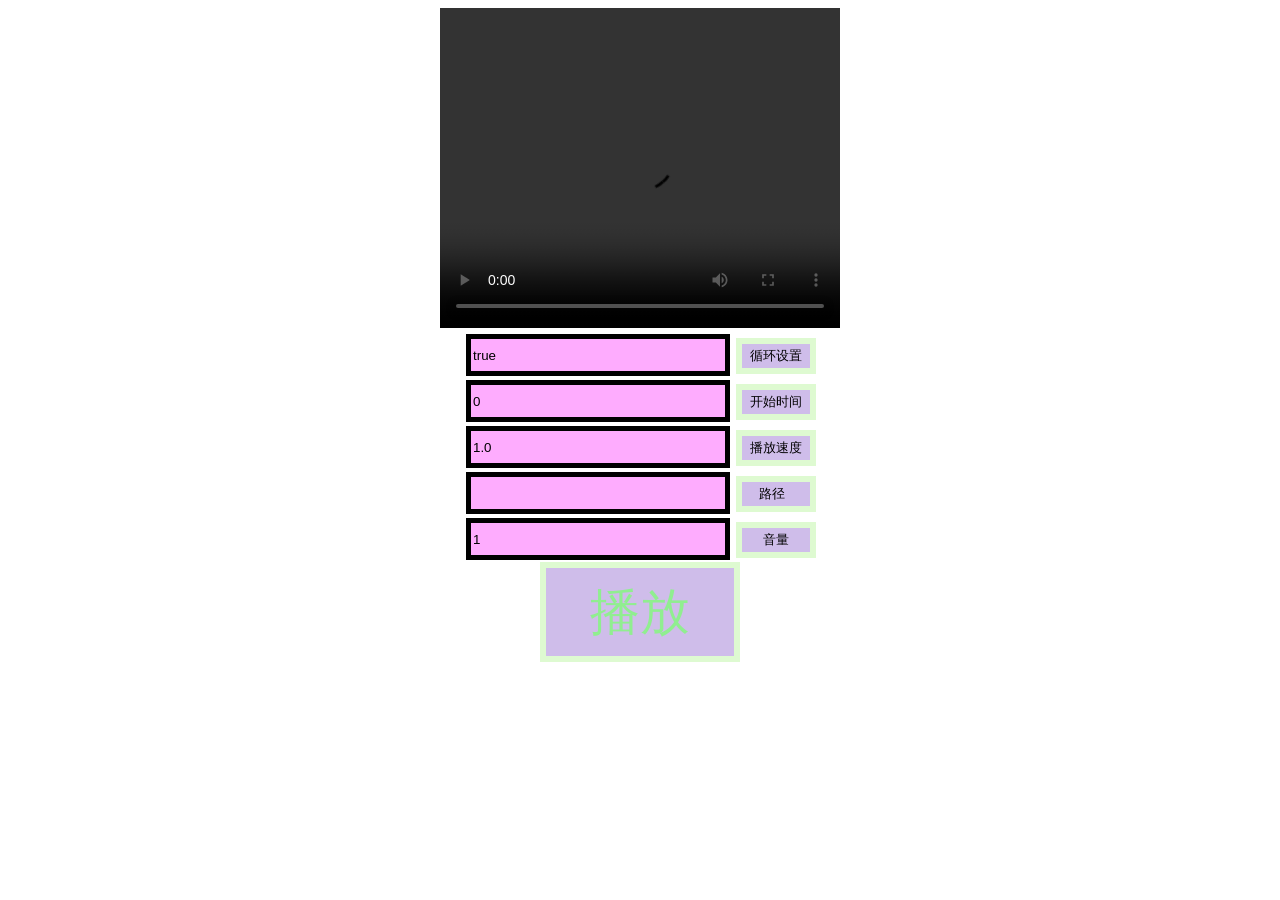
==== player.html @ e17f98e4 "Create player.html" ====
<!doctype html>
<html>  <head>   <meta charset="utf-8">   <meta property="og:site_name" content="Music"/>   <meta property="og:title" content="Musics"/>   <meta name="theme-color" content="#ccfadb"/>    <meta equiv="content-type:text/html"/>   <link rel="shortcut icon" href=""/>   <!--<base href="" id="c"/><base target="_self" />-->    <title>Sounds</title>  </head>  <body>  <div align="center">  <video src="" id="displays" controls loop="true" currentTime="0" width="400" height="320" align="center" onclick="all"></video>  </div>   <div class="controls_block" align="center">   <input type="text" id="loops" value="true">   <button onclick="loopStart()" >循环设置</button>   <br>   <input type="number" id="startTimes" value="0">   <button onclick="startTimes()" >开始时间</button>   <br>   <input type="number" id="speed"  value="1.0">   <button onclick="speed()" >播放速度</button>   <br>   <input type="text" id="path"  value="">   <button onclick="srcSet()" >路径&nbsp;&nbsp;</button>   <br>   <input type="number" id="sounds"  value="1">   <button onclick="sound()" >音量</button>   <br>   <div>    <button onclick="play();displays.play();" id="playbutton" >播放</button>    <button onclick="pause();displays.pause();" id="pausebutton" style="display:none;">暂停</button>   </div>  </div>  <div style="display: flex;flex-wrap: wrap;align-content: center;display:none; /*不换行*/" >   <div >None</div>   <div >None</div>   <div >None</div>   <div >None</div>  </div>  </body>
</html>
<style>
button{  width:80px;  height:36px;  background:#cfbdea;  border:6px solid #defad1;  border-radius:0px;
}
input{  width:250px;  height:30px;  border:5px solid #000000;  margin:2px;  background:#feacfe;
}
input:hover{  border:2px solid #ccffff;  background:#ffffae  height:30px;  margin:6px 0px 6px 0px; 
}
button:hover{  background:white;  border:2px solid #ccccff;  margin:8px;  background:#8a2be2;
}
#pausebutton , #playbutton{  width:200px;  height:100px;  font-size:50px;  font-weight:0;
}
#pausebutton{  color:red;
}
#playbutton{  color:lightgreen;
}
</style>
<script> 
function loopStart(){  document.getElementById('displays').loop=document.getElementById('loops').value;
}
function startTimes(){  document.getElementById('displays').currentTime=document.getElementById('startTimes').value;
}
function speed() {  var playSpeed=document.getElementById('speed').value;  var speedSetting=document.getElementById('displays');  speedSetting.playbackRate=playSpeed;
}     function play(){   var displays=document.getElementById("displays");   document.getElementById('playbutton').style="display:none;";   document.getElementById('pausebutton').style="display:block;";  } 
function pause(){   var displays=document.getElementById("displays");   document.getElementById('pausebutton').style="display:none;";   document.getElementById('playbutton').style="display:block;";
}
function srcSet() {   document.getElementById('displays').src=document.getElementById('path').value;
}
function sound() {   var sound=document.getElementById('displays');   var soundSize=document.getElementById('sounds').value;   sound.volume=soundSize;  }
</script> 
<!--  
-->
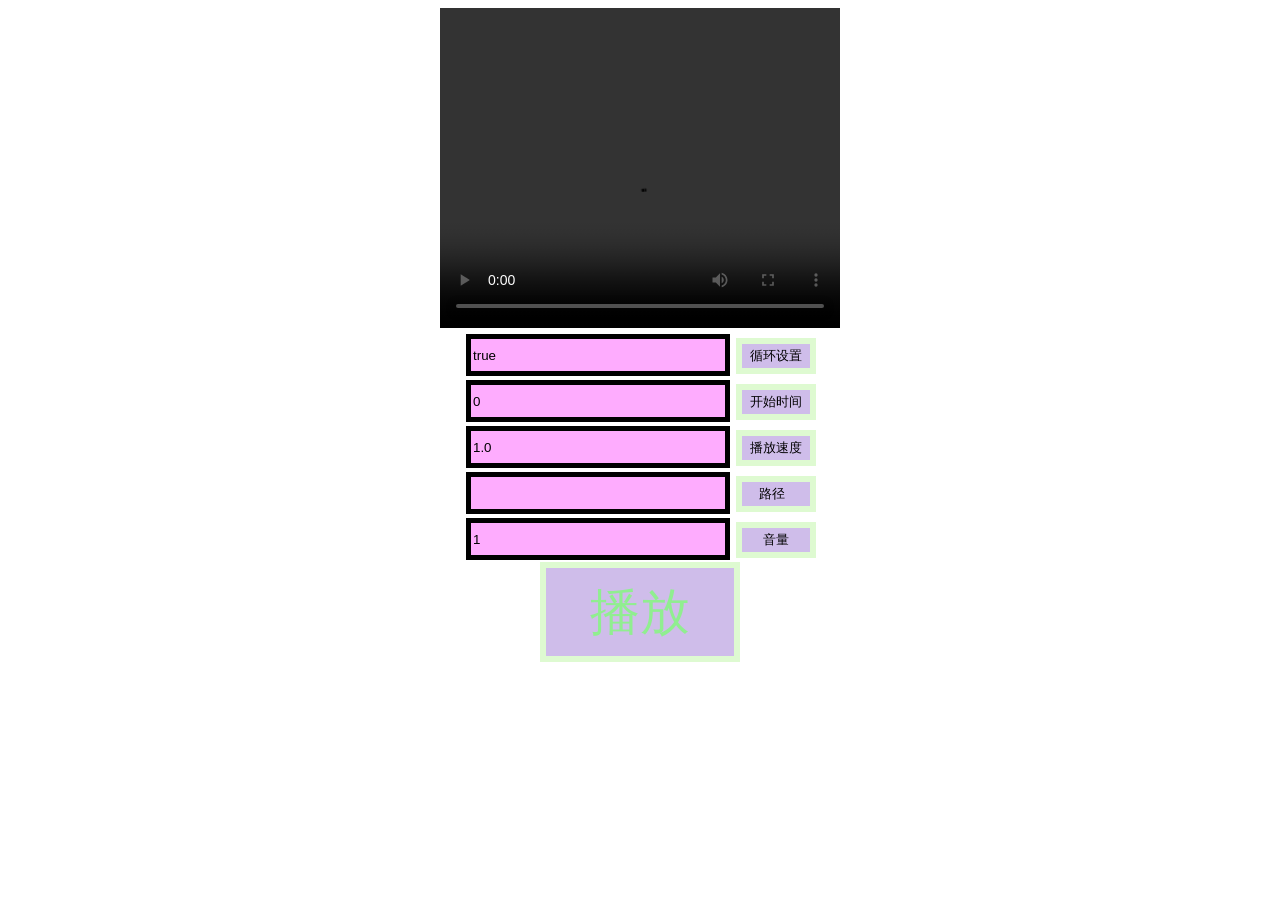
==== commit 29319623: "Update player.html" ====
--- a/player.html
+++ b/player.html
@@ -1,34 +1,115 @@
 <!doctype html>
-<html>  <head>   <meta charset="utf-8">   <meta property="og:site_name" content="Music"/>   <meta property="og:title" content="Musics"/>   <meta name="theme-color" content="#ccfadb"/>    <meta equiv="content-type:text/html"/>   <link rel="shortcut icon" href=""/>   <!--<base href="" id="c"/><base target="_self" />-->    <title>Sounds</title>  </head>  <body>  <div align="center">  <video src="" id="displays" controls loop="true" currentTime="0" width="400" height="320" align="center" onclick="all"></video>  </div>   <div class="controls_block" align="center">   <input type="text" id="loops" value="true">   <button onclick="loopStart()" >循环设置</button>   <br>   <input type="number" id="startTimes" value="0">   <button onclick="startTimes()" >开始时间</button>   <br>   <input type="number" id="speed"  value="1.0">   <button onclick="speed()" >播放速度</button>   <br>   <input type="text" id="path"  value="">   <button onclick="srcSet()" >路径&nbsp;&nbsp;</button>   <br>   <input type="number" id="sounds"  value="1">   <button onclick="sound()" >音量</button>   <br>   <div>    <button onclick="play();displays.play();" id="playbutton" >播放</button>    <button onclick="pause();displays.pause();" id="pausebutton" style="display:none;">暂停</button>   </div>  </div>  <div style="display: flex;flex-wrap: wrap;align-content: center;display:none; /*不换行*/" >   <div >None</div>   <div >None</div>   <div >None</div>   <div >None</div>  </div>  </body>
+<html>
+  <head>
+   <meta charset="utf-8">
+   <meta property="og:site_name" content="Music"/>
+   <meta property="og:title" content="Musics"/>
+   <meta name="theme-color" content="#ccfadb"/>
+   <meta equiv="content-type:text/html"/>
+   <link rel="shortcut icon" href=""/>
+   <!--<base href="" id="c"/><base target="_self" />-->
+   <title>Sounds</title>
+  </head>
+  <body>
+  <div align="center">
+   <video src="" id="displays" controls loop="true" currentTime="0" width="400" height="320" align="center" onclick="all"></video>
+  </div>
+  <div class="controls_block" align="center">
+   <input type="text" id="loops" value="true">
+   <button onclick="loopStart()" >循环设置</button>
+   <br>
+   <input type="number" id="startTimes" value="0">
+   <button onclick="startTimes()" >开始时间</button>
+   <br>
+   <input type="number" id="speed"  value="1.0">
+   <button onclick="speed()" >播放速度</button>
+   <br>
+   <input type="text" id="path"  value="">
+   <button onclick="srcSet()" >路径&nbsp;&nbsp;</button>
+   <br>
+   <input type="number" id="sounds"  value="1">
+   <button onclick="sound()" >音量</button>
+   <br>
+    <div>
+     <button onclick="play();displays.play();" id="playbutton" >播放</button>
+     <button onclick="pause();displays.pause();" id="pausebutton" style="display:none;">暂停</button>
+   </div>
+  </div>
+  <div style="display: flex;flex-wrap: wrap;align-content: center;display:none; /*不换行*/" >
+   <div >None</div>
+   <div >None</div>
+   <div >None</div>
+   <div >None</div>
+  </div>
+ </body>
 </html>
 <style>
-button{  width:80px;  height:36px;  background:#cfbdea;  border:6px solid #defad1;  border-radius:0px;
+button{
+  width:80px;
+  height:36px;
+  background:#cfbdea;
+  border:6px solid #defad1;
+  border-radius:0px;
 }
-input{  width:250px;  height:30px;  border:5px solid #000000;  margin:2px;  background:#feacfe;
+input{
+  width:250px;
+  height:30px;
+  border:5px solid #000000;
+  margin:2px;
+  background:#feacfe;
 }
-input:hover{  border:2px solid #ccffff;  background:#ffffae  height:30px;  margin:6px 0px 6px 0px; 
+input:hover{
+  border:2px solid #ccffff;
+  background:#ffffae  height:30px;
+  margin:6px 0px 6px 0px; 
 }
-button:hover{  background:white;  border:2px solid #ccccff;  margin:8px;  background:#8a2be2;
+button:hover{
+  background:white;
+  border:2px solid #ccccff;
+  margin:8px;
+  background:#8a2be2;
 }
-#pausebutton , #playbutton{  width:200px;  height:100px;  font-size:50px;  font-weight:0;
+#pausebutton , #playbutton{
+  width:200px;
+  height:100px;
+  font-size:50px;
+  font-weight:0;
 }
-#pausebutton{  color:red;
+#pausebutton{
+  color:red;
 }
-#playbutton{  color:lightgreen;
+#playbutton{
+  color:lightgreen;
 }
 </style>
 <script> 
-function loopStart(){  document.getElementById('displays').loop=document.getElementById('loops').value;
+function loopStart(){
+  document.getElementById('displays').loop=document.getElementById('loops').value;
 }
-function startTimes(){  document.getElementById('displays').currentTime=document.getElementById('startTimes').value;
+function startTimes(){
+  document.getElementById('displays').currentTime=document.getElementById('startTimes').value;
 }
-function speed() {  var playSpeed=document.getElementById('speed').value;  var speedSetting=document.getElementById('displays');  speedSetting.playbackRate=playSpeed;
-}     function play(){   var displays=document.getElementById("displays");   document.getElementById('playbutton').style="display:none;";   document.getElementById('pausebutton').style="display:block;";  } 
-function pause(){   var displays=document.getElementById("displays");   document.getElementById('pausebutton').style="display:none;";   document.getElementById('playbutton').style="display:block;";
+function speed() {
+  var playSpeed=document.getElementById('speed').value;
+  var speedSetting=document.getElementById('displays');
+  speedSetting.playbackRate=playSpeed;
+} 
+function play(){
+   var displays=document.getElementById("displays");
+   document.getElementById('playbutton').style="display:none;";
+   document.getElementById('pausebutton').style="display:block;";
+} 
+function pause(){
+   var displays=document.getElementById("displays");
+   document.getElementById('pausebutton').style="display:none;";
+   document.getElementById('playbutton').style="display:block;";
 }
-function srcSet() {   document.getElementById('displays').src=document.getElementById('path').value;
+function srcSet() {
+   document.getElementById('displays').src=document.getElementById('path').value;
 }
-function sound() {   var sound=document.getElementById('displays');   var soundSize=document.getElementById('sounds').value;   sound.volume=soundSize;  }
+function sound() {
+   var sound=document.getElementById('displays');
+   var soundSize=document.getElementById('sounds').value;
+   sound.volume=soundSize;  
+}
 </script> 
-<!--  
--->
